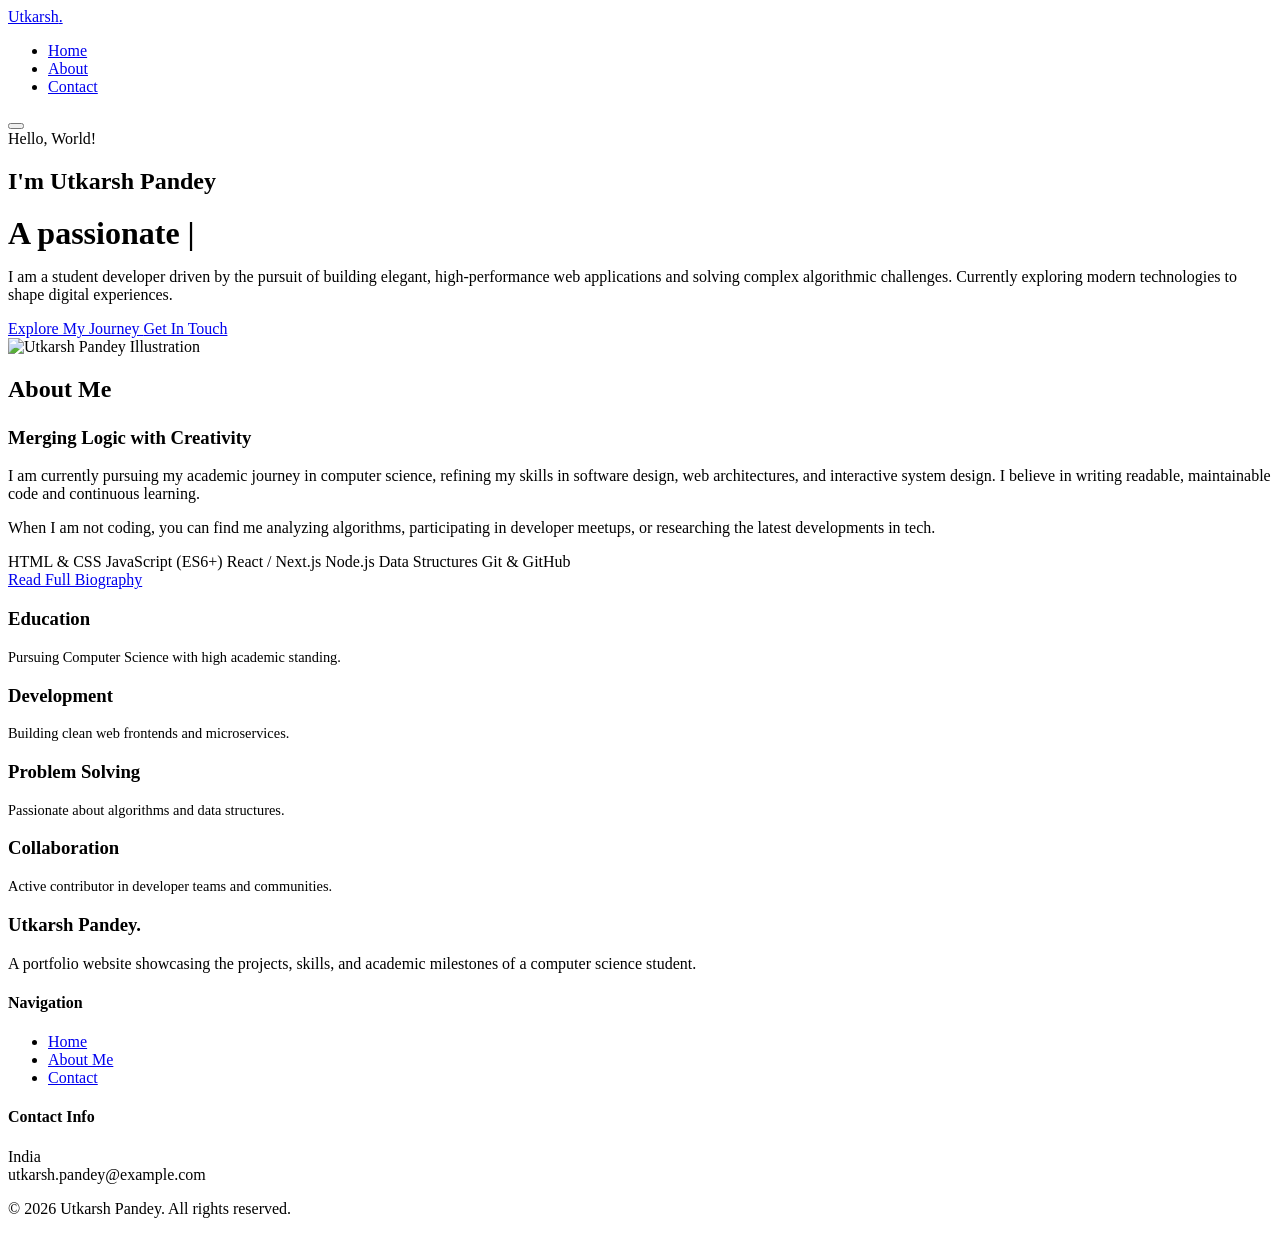
==== index.html @ 1f3bbfc1 "Add files via upload" ====
<!DOCTYPE html>
<html lang="en">
<head>
  <meta charset="UTF-8">
  <meta name="viewport" content="width=device-width, initial-scale=1.0">
  <meta name="description" content="Portfolio website of Utkarsh Pandey - Student, developer, and tech enthusiast. Explore projects, skills, and background.">
  <title>Utkarsh Pandey | Portfolio</title>
  <!-- CSS Stylesheet -->
  <link rel="stylesheet" href="css/style.css">
  <!-- Lucide Icons CDN -->
  <script src="https://unpkg.com/lucide@latest"></script>
</head>
<body>

  <!-- --- HEADER / NAVIGATION --- -->
  <header class="header" id="header">
    <div class="container nav-container">
      <a href="index.html" class="logo">
        Utkarsh<span class="logo-dot">.</span>
      </a>
      
      <nav>
        <ul class="nav-menu" id="navMenu">
          <li><a href="index.html" class="nav-link">Home</a></li>
          <li><a href="about.html" class="nav-link">About</a></li>
          <li><a href="contact.html" class="nav-link">Contact</a></li>
        </ul>
      </nav>

      <button class="nav-toggle" id="navToggle" aria-label="Toggle navigation">
        <span class="hamburger-line"></span>
        <span class="hamburger-line"></span>
        <span class="hamburger-line"></span>
      </button>
    </div>
  </header>

  <!-- --- HERO SECTION --- -->
  <section class="hero">
    <div class="container hero-grid">
      <div class="hero-content reveal">
        <span class="hero-subtitle">Hello, World!</span>
        <h1 class="hero-title">I'm Utkarsh Pandey</h1>
        <h2 style="font-size: 2rem; border: none; margin: 1rem 0; font-weight: 600;">
          A passionate <span class="typed-text" style="color: var(--primary);"></span><span class="typed-cursor">|</span>
        </h2>
        <p class="hero-description">
          I am a student developer driven by the pursuit of building elegant, high-performance web applications and solving complex algorithmic challenges. Currently exploring modern technologies to shape digital experiences.
        </p>
        <div class="hero-cta">
          <a href="about.html" class="btn btn-primary">
            Explore My Journey
            <i data-lucide="arrow-right" style="width: 18px; height: 18px;"></i>
          </a>
          <a href="contact.html" class="btn btn-secondary">Get In Touch</a>
        </div>
      </div>
      
      <div class="hero-image-wrapper reveal reveal-delay-2">
        <div class="hero-blob"></div>
        <div class="hero-image-card">
          <img src="images/avatar.png" alt="Utkarsh Pandey Illustration" class="hero-avatar">
        </div>
      </div>
    </div>
  </section>

  <!-- --- QUICK ABOUT SECTION --- -->
  <section class="quick-about">
    <div class="container">
      <div class="about-summary-grid">
        <div class="about-summary-text reveal">
          <h2>About Me</h2>
          <h3 style="margin-top: 1.5rem;">Merging Logic with Creativity</h3>
          <p>
            I am currently pursuing my academic journey in computer science, refining my skills in software design, web architectures, and interactive system design. I believe in writing readable, maintainable code and continuous learning.
          </p>
          <p>
            When I am not coding, you can find me analyzing algorithms, participating in developer meetups, or researching the latest developments in tech.
          </p>
          
          <div class="skills-preview-list">
            <span class="skill-tag">HTML & CSS</span>
            <span class="skill-tag">JavaScript (ES6+)</span>
            <span class="skill-tag">React / Next.js</span>
            <span class="skill-tag">Node.js</span>
            <span class="skill-tag">Data Structures</span>
            <span class="skill-tag">Git & GitHub</span>
          </div>
          
          <a href="about.html" class="btn btn-outline" style="margin-top: 1rem;">
            Read Full Biography
          </a>
        </div>

        <div class="highlights-cards">
          <div class="highlight-card glass-card reveal">
            <div class="highlight-icon">
              <i data-lucide="graduation-cap"></i>
            </div>
            <h3>Education</h3>
            <p style="font-size: 0.9rem;">Pursuing Computer Science with high academic standing.</p>
          </div>

          <div class="highlight-card glass-card reveal reveal-delay-1">
            <div class="highlight-icon">
              <i data-lucide="code-2"></i>
            </div>
            <h3>Development</h3>
            <p style="font-size: 0.9rem;">Building clean web frontends and microservices.</p>
          </div>

          <div class="highlight-card glass-card reveal reveal-delay-2">
            <div class="highlight-icon">
              <i data-lucide="zap"></i>
            </div>
            <h3>Problem Solving</h3>
            <p style="font-size: 0.9rem;">Passionate about algorithms and data structures.</p>
          </div>

          <div class="highlight-card glass-card reveal reveal-delay-3">
            <div class="highlight-icon">
              <i data-lucide="users"></i>
            </div>
            <h3>Collaboration</h3>
            <p style="font-size: 0.9rem;">Active contributor in developer teams and communities.</p>
          </div>
        </div>
      </div>
    </div>
  </section>

  <!-- --- FOOTER --- -->
  <footer class="footer">
    <div class="container footer-grid">
      <div class="footer-about">
        <h3>Utkarsh Pandey.</h3>
        <p>A portfolio website showcasing the projects, skills, and academic milestones of a computer science student.</p>
        <div class="footer-socials">
          <a href="https://github.com" target="_blank" class="social-icon" aria-label="GitHub">
            <i data-lucide="github"></i>
          </a>
          <a href="https://linkedin.com" target="_blank" class="social-icon" aria-label="LinkedIn">
            <i data-lucide="linkedin"></i>
          </a>
          <a href="https://twitter.com" target="_blank" class="social-icon" aria-label="Twitter">
            <i data-lucide="twitter"></i>
          </a>
          <a href="mailto:utkarsh@example.com" class="social-icon" aria-label="Email">
            <i data-lucide="mail"></i>
          </a>
        </div>
      </div>

      <div class="footer-links">
        <h4>Navigation</h4>
        <ul class="footer-links-list">
          <li><a href="index.html">Home</a></li>
          <li><a href="about.html">About Me</a></li>
          <li><a href="contact.html">Contact</a></li>
        </ul>
      </div>

      <div class="footer-contact">
        <h4>Contact Info</h4>
        <div class="footer-contact-info">
          <div class="footer-contact-item">
            <i data-lucide="map-pin"></i>
            <span>India</span>
          </div>
          <div class="footer-contact-item">
            <i data-lucide="mail"></i>
            <span>utkarsh.pandey@example.com</span>
          </div>
        </div>
      </div>
    </div>
    <div class="footer-bottom">
      <p>&copy; 2026 Utkarsh Pandey. All rights reserved.</p>
    </div>
  </footer>

  <!-- JS Logic -->
  <script src="js/main.js"></script>
  <script>
    // Initialize Lucide icons
    lucide.createIcons();
  </script>
</body>
</html>
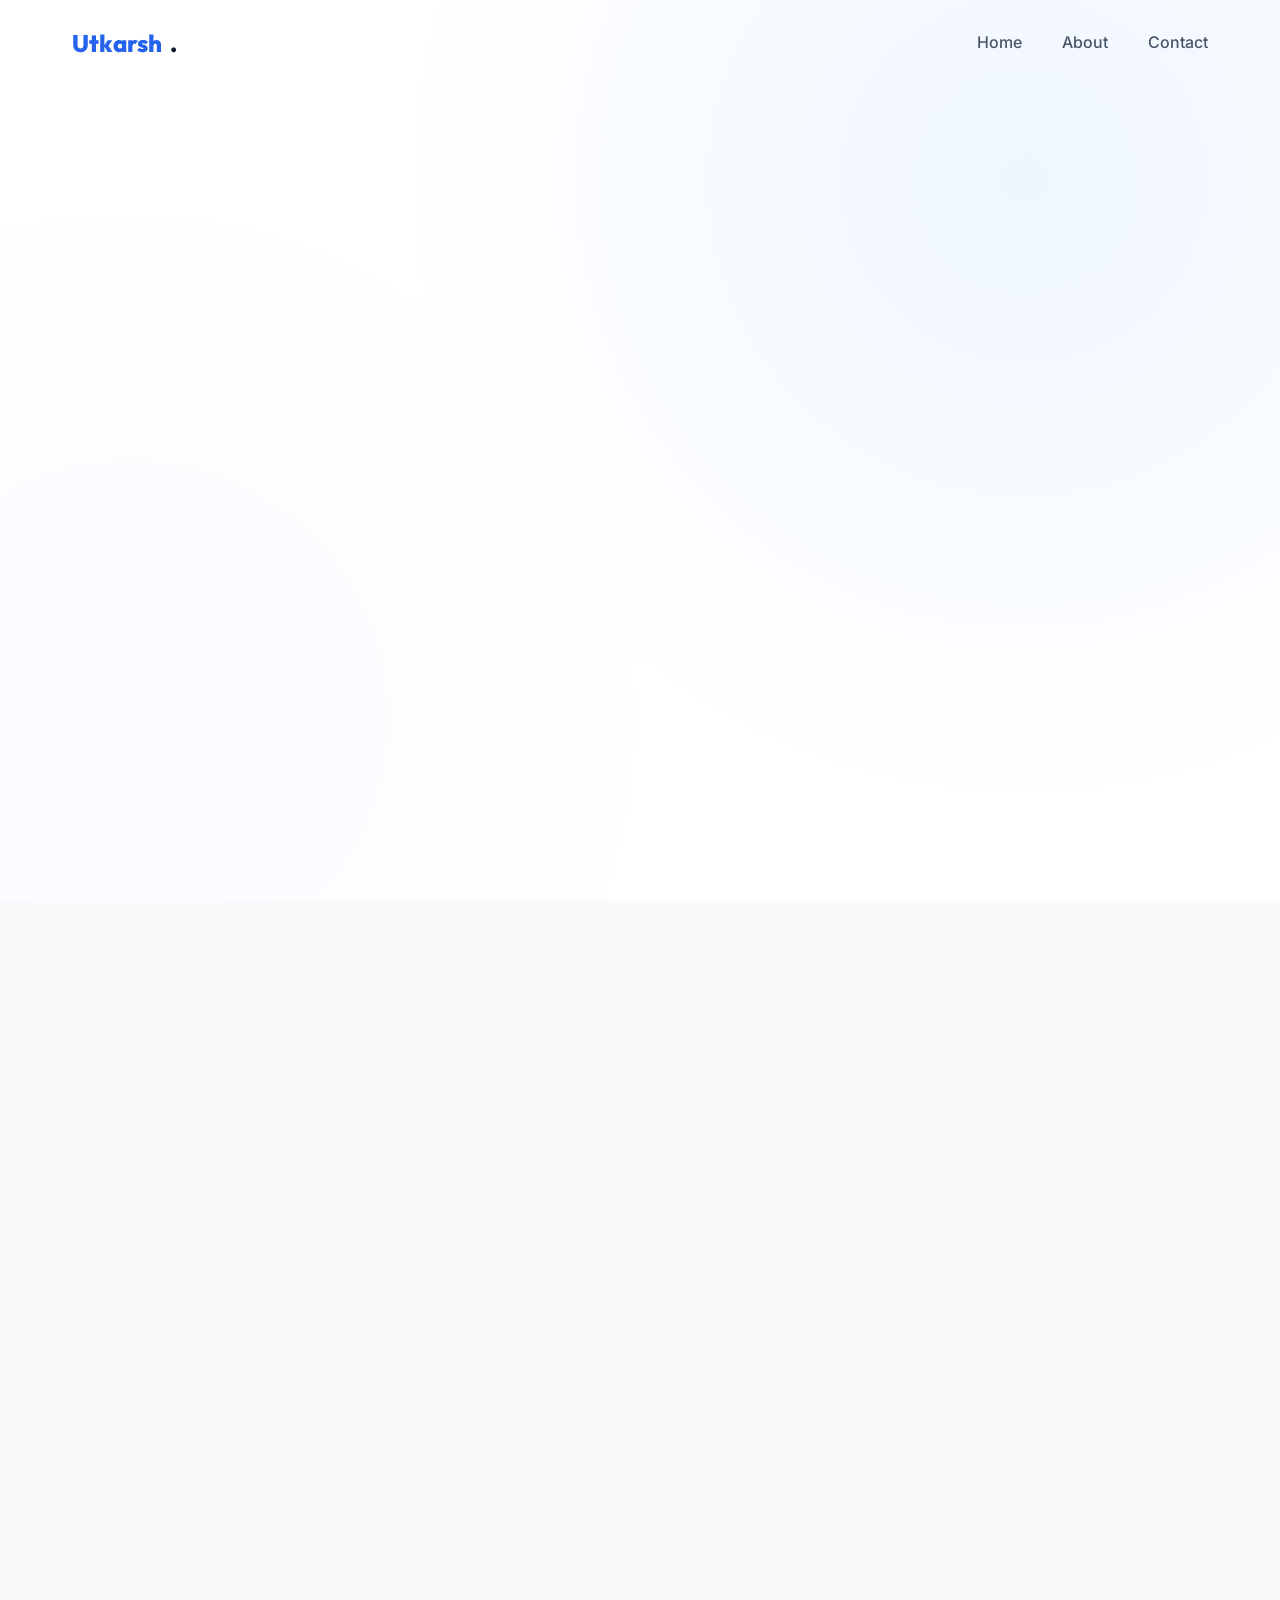
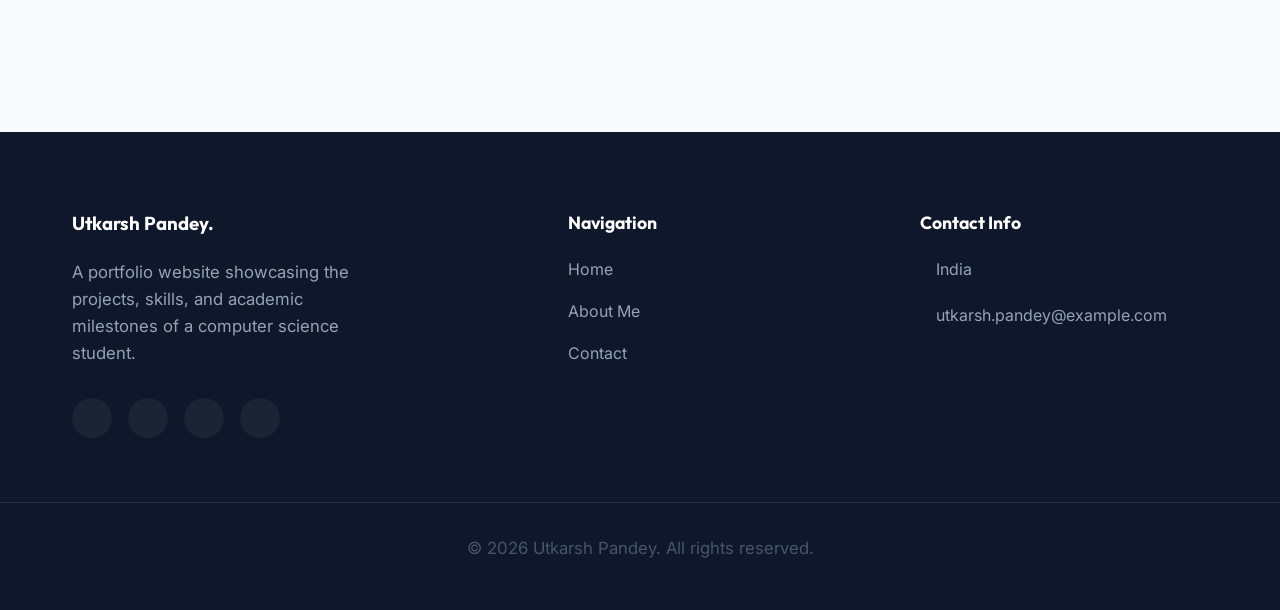
==== commit 58e364b5: "Update stylesheet link in index.html" ====
--- a/index.html
+++ b/index.html
@@ -6,7 +6,7 @@
   <meta name="description" content="Portfolio website of Utkarsh Pandey - Student, developer, and tech enthusiast. Explore projects, skills, and background.">
   <title>Utkarsh Pandey | Portfolio</title>
   <!-- CSS Stylesheet -->
-  <link rel="stylesheet" href="css/style.css">
+  <link rel="stylesheet" href="style.css">
   <!-- Lucide Icons CDN -->
   <script src="https://unpkg.com/lucide@latest"></script>
 </head>
--- a/style.css
+++ b/style.css
@@ -0,0 +1,1098 @@
+@import url('https://fonts.googleapis.com/css2?family=Inter:wght@300;400;500;600&family=Outfit:wght@400;500;600;700;800&display=swap');
+
+/* --- CUSTOM VARIABLES --- */
+:root {
+  --font-primary: 'Inter', sans-serif;
+  --font-heading: 'Outfit', sans-serif;
+
+  /* Color Palette - Blue & White Theme */
+  --bg-primary: #ffffff;
+  --bg-secondary: #f8fafc;
+  --bg-tertiary: #f1f5f9;
+  --bg-glass: rgba(255, 255, 255, 0.75);
+  --border-glass: rgba(255, 255, 255, 0.5);
+
+  --primary: #2563eb;          /* Vibrant royal blue */
+  --primary-hover: #1d4ed8;    /* Darker royal blue */
+  --primary-light: #eff6ff;    /* Light sky-blue tint */
+  --text-dark: #0f172a;        /* Deep slate navy */
+  --text-muted: #475569;       /* Slate gray */
+  --text-light: #94a3b8;       /* Light gray for sub-elements */
+  
+  --shadow-sm: 0 2px 8px rgba(37, 99, 235, 0.04);
+  --shadow-md: 0 10px 30px -10px rgba(37, 99, 235, 0.08);
+  --shadow-lg: 0 20px 40px -15px rgba(37, 99, 235, 0.12);
+  --shadow-glass: 0 8px 32px 0 rgba(31, 38, 135, 0.06);
+
+  --radius-sm: 8px;
+  --radius-md: 16px;
+  --radius-lg: 24px;
+  --radius-full: 9999px;
+
+  --transition-fast: 0.2s cubic-bezier(0.4, 0, 0.2, 1);
+  --transition-normal: 0.3s cubic-bezier(0.4, 0, 0.2, 1);
+  --transition-slow: 0.5s cubic-bezier(0.4, 0, 0.2, 1);
+
+  --max-width: 1200px;
+}
+
+/* --- RESET & BASICS --- */
+* {
+  margin: 0;
+  padding: 0;
+  box-sizing: border-box;
+}
+
+html {
+  scroll-behavior: smooth;
+  font-size: 16px;
+}
+
+body {
+  font-family: var(--font-primary);
+  background-color: var(--bg-primary);
+  color: var(--text-dark);
+  line-height: 1.6;
+  overflow-x: hidden;
+  -webkit-font-smoothing: antialiased;
+}
+
+a {
+  text-decoration: none;
+  color: inherit;
+  transition: var(--transition-fast);
+}
+
+ul {
+  list-style: none;
+}
+
+img {
+  max-width: 100%;
+  height: auto;
+  display: block;
+}
+
+/* --- TYPOGRAPHY --- */
+h1, h2, h3, h4, h5, h6 {
+  font-family: var(--font-heading);
+  font-weight: 700;
+  color: var(--text-dark);
+  line-height: 1.25;
+}
+
+h1 {
+  font-size: clamp(2.5rem, 5vw, 4rem);
+  font-weight: 800;
+  letter-spacing: -0.02em;
+}
+
+h2 {
+  font-size: clamp(1.8rem, 4vw, 2.5rem);
+  margin-bottom: 1rem;
+  position: relative;
+  display: inline-block;
+}
+
+h2::after {
+  content: '';
+  position: absolute;
+  left: 0;
+  bottom: -6px;
+  width: 40px;
+  height: 4px;
+  background-color: var(--primary);
+  border-radius: var(--radius-full);
+  transition: var(--transition-normal);
+}
+
+section:hover h2::after {
+  width: 70px;
+}
+
+p {
+  color: var(--text-muted);
+  font-size: 1.05rem;
+}
+
+/* --- CONTAINERS & SECTIONS --- */
+.container {
+  max-width: var(--max-width);
+  margin: 0 auto;
+  padding: 0 2rem;
+  width: 100%;
+}
+
+section {
+  padding: 8rem 0;
+  position: relative;
+}
+
+.section-header {
+  text-align: center;
+  margin-bottom: 5rem;
+  max-width: 600px;
+  margin-left: auto;
+  margin-right: auto;
+}
+
+.section-header h2::after {
+  left: 50%;
+  transform: translateX(-50%);
+}
+
+.section-header:hover h2::after {
+  width: 70px;
+  transform: translateX(-50%);
+}
+
+.section-header p {
+  font-size: 1.1rem;
+  margin-top: 1rem;
+}
+
+/* --- GLASSMORPHISM CARD --- */
+.glass-card {
+  background: var(--bg-glass);
+  backdrop-filter: blur(12px);
+  -webkit-backdrop-filter: blur(12px);
+  border: 1px solid var(--border-glass);
+  border-radius: var(--radius-md);
+  box-shadow: var(--shadow-glass);
+  transition: var(--transition-normal);
+}
+
+.glass-card:hover {
+  transform: translateY(-5px);
+  box-shadow: var(--shadow-lg), var(--shadow-glass);
+  border-color: rgba(37, 99, 235, 0.2);
+}
+
+/* --- BUTTONS --- */
+.btn {
+  display: inline-flex;
+  align-items: center;
+  justify-content: center;
+  gap: 0.5rem;
+  font-family: var(--font-heading);
+  font-weight: 600;
+  padding: 0.875rem 1.75rem;
+  border-radius: var(--radius-sm);
+  cursor: pointer;
+  transition: var(--transition-normal);
+  font-size: 1rem;
+  border: none;
+  outline: none;
+}
+
+.btn-primary {
+  background-color: var(--primary);
+  color: var(--bg-primary);
+  box-shadow: 0 4px 14px rgba(37, 99, 235, 0.3);
+}
+
+.btn-primary:hover {
+  background-color: var(--primary-hover);
+  transform: translateY(-2px);
+  box-shadow: 0 6px 20px rgba(37, 99, 235, 0.4);
+}
+
+.btn-secondary {
+  background-color: var(--primary-light);
+  color: var(--primary);
+  border: 1px solid rgba(37, 99, 235, 0.1);
+}
+
+.btn-secondary:hover {
+  background-color: rgba(37, 99, 235, 0.1);
+  transform: translateY(-2px);
+}
+
+.btn-outline {
+  background-color: transparent;
+  color: var(--primary);
+  border: 2px solid var(--primary);
+}
+
+.btn-outline:hover {
+  background-color: var(--primary);
+  color: var(--bg-primary);
+  transform: translateY(-2px);
+  box-shadow: 0 4px 14px rgba(37, 99, 235, 0.2);
+}
+
+/* --- NAVIGATION HEADER --- */
+.header {
+  position: fixed;
+  top: 0;
+  left: 0;
+  width: 100%;
+  z-index: 1000;
+  transition: var(--transition-normal);
+  padding: 1.5rem 0;
+}
+
+.header.scrolled {
+  background: rgba(255, 255, 255, 0.85);
+  backdrop-filter: blur(16px);
+  -webkit-backdrop-filter: blur(16px);
+  padding: 1rem 0;
+  box-shadow: var(--shadow-sm);
+  border-bottom: 1px solid rgba(226, 232, 240, 0.8);
+}
+
+.nav-container {
+  display: flex;
+  align-items: center;
+  justify-content: space-between;
+}
+
+.logo {
+  font-family: var(--font-heading);
+  font-weight: 800;
+  font-size: 1.5rem;
+  color: var(--primary);
+  display: flex;
+  align-items: center;
+  gap: 0.5rem;
+}
+
+.logo-dot {
+  color: var(--text-dark);
+}
+
+.nav-menu {
+  display: flex;
+  align-items: center;
+  gap: 2.5rem;
+}
+
+.nav-link {
+  font-weight: 500;
+  color: var(--text-muted);
+  position: relative;
+  padding: 0.25rem 0;
+}
+
+.nav-link:hover, .nav-link.active {
+  color: var(--primary);
+}
+
+.nav-link::after {
+  content: '';
+  position: absolute;
+  bottom: 0;
+  left: 0;
+  width: 0;
+  height: 2px;
+  background-color: var(--primary);
+  transition: var(--transition-normal);
+}
+
+.nav-link:hover::after, .nav-link.active::after {
+  width: 100%;
+}
+
+.nav-toggle {
+  display: none;
+  background: none;
+  border: none;
+  cursor: pointer;
+  padding: 0.5rem;
+  z-index: 1001;
+}
+
+.hamburger-line {
+  display: block;
+  width: 24px;
+  height: 2px;
+  margin: 5px 0;
+  background-color: var(--text-dark);
+  transition: var(--transition-normal);
+}
+
+/* --- HERO SECTION --- */
+.hero {
+  min-height: 100vh;
+  display: flex;
+  align-items: center;
+  background: radial-gradient(circle at 80% 20%, var(--primary-light) 0%, transparent 50%),
+              radial-gradient(circle at 10% 80%, rgba(37, 99, 235, 0.03) 0%, transparent 40%);
+  padding-top: 6rem;
+}
+
+.hero-grid {
+  display: grid;
+  grid-template-columns: 1.2fr 0.8fr;
+  gap: 4rem;
+  align-items: center;
+}
+
+.hero-subtitle {
+  color: var(--primary);
+  font-weight: 600;
+  font-size: 1.1rem;
+  letter-spacing: 0.1em;
+  text-transform: uppercase;
+  margin-bottom: 1rem;
+  display: inline-block;
+}
+
+.hero-title span {
+  color: var(--primary);
+}
+
+.typed-cursor {
+  font-weight: 100;
+  animation: blink 0.7s infinite;
+}
+
+.hero-description {
+  font-size: 1.2rem;
+  margin: 1.5rem 0 2.5rem 0;
+  max-width: 600px;
+}
+
+.hero-cta {
+  display: flex;
+  gap: 1rem;
+  flex-wrap: wrap;
+}
+
+.hero-image-wrapper {
+  position: relative;
+  display: flex;
+  justify-content: center;
+  align-items: center;
+}
+
+.hero-blob {
+  position: absolute;
+  width: 110%;
+  height: 110%;
+  background: radial-gradient(circle, var(--primary-light) 0%, rgba(37, 99, 235, 0.05) 70%);
+  filter: blur(40px);
+  z-index: -1;
+  animation: blob-float 10s ease-in-out infinite alternate;
+}
+
+.hero-image-card {
+  width: 100%;
+  max-width: 380px;
+  aspect-ratio: 1;
+  background: white;
+  padding: 1.5rem;
+  border-radius: var(--radius-lg);
+  box-shadow: var(--shadow-lg);
+  border: 1px solid rgba(226, 232, 240, 0.8);
+  transform: rotate(3deg);
+  transition: var(--transition-slow);
+}
+
+.hero-image-card:hover {
+  transform: rotate(0deg) scale(1.02);
+}
+
+.hero-avatar {
+  width: 100%;
+  height: 100%;
+  object-fit: cover;
+  border-radius: var(--radius-md);
+  background-color: var(--primary-light);
+}
+
+/* --- QUICK ABOUT SECTION (HOME) --- */
+.quick-about {
+  background-color: var(--bg-secondary);
+}
+
+.about-summary-grid {
+  display: grid;
+  grid-template-columns: 1fr 1fr;
+  gap: 5rem;
+  align-items: center;
+}
+
+.about-summary-text h3 {
+  font-size: 1.75rem;
+  margin-bottom: 1rem;
+}
+
+.about-summary-text p {
+  margin-bottom: 1.5rem;
+}
+
+.skills-preview-list {
+  display: flex;
+  flex-wrap: wrap;
+  gap: 0.75rem;
+  margin: 1.5rem 0 2rem 0;
+}
+
+.skill-tag {
+  background: white;
+  color: var(--text-muted);
+  font-weight: 500;
+  font-size: 0.875rem;
+  padding: 0.5rem 1rem;
+  border-radius: var(--radius-full);
+  border: 1px solid rgba(226, 232, 240, 1);
+  transition: var(--transition-fast);
+}
+
+.skill-tag:hover {
+  border-color: var(--primary);
+  color: var(--primary);
+  transform: translateY(-2px);
+}
+
+.highlights-cards {
+  display: grid;
+  grid-template-columns: repeat(2, 1fr);
+  gap: 1.5rem;
+}
+
+.highlight-card {
+  padding: 2.5rem 2rem;
+  text-align: center;
+}
+
+.highlight-icon {
+  width: 54px;
+  height: 54px;
+  background-color: var(--primary-light);
+  border-radius: var(--radius-md);
+  display: flex;
+  align-items: center;
+  justify-content: center;
+  color: var(--primary);
+  margin: 0 auto 1.5rem auto;
+  transition: var(--transition-normal);
+}
+
+.highlight-card:hover .highlight-icon {
+  background-color: var(--primary);
+  color: white;
+  transform: scale(1.1) rotate(5deg);
+}
+
+.highlight-card h3 {
+  font-size: 1.25rem;
+  margin-bottom: 0.5rem;
+}
+
+/* --- FULL ABOUT PAGE --- */
+.about-page-hero {
+  padding-top: 10rem;
+  padding-bottom: 4rem;
+  background: linear-gradient(180deg, var(--primary-light) 0%, transparent 100%);
+}
+
+.about-intro-grid {
+  display: grid;
+  grid-template-columns: 0.8fr 1.2fr;
+  gap: 4rem;
+  margin-top: 3rem;
+}
+
+.about-intro-img-card {
+  background: white;
+  padding: 1rem;
+  border-radius: var(--radius-md);
+  box-shadow: var(--shadow-md);
+  border: 1px solid rgba(226, 232, 240, 0.8);
+  height: fit-content;
+}
+
+.about-intro-img {
+  width: 100%;
+  border-radius: calc(var(--radius-md) - 8px);
+}
+
+.about-intro-details h3 {
+  font-size: 1.75rem;
+  margin-bottom: 1rem;
+  color: var(--primary);
+}
+
+.about-intro-details p {
+  margin-bottom: 1.5rem;
+  font-size: 1.1rem;
+}
+
+.profile-info-grid {
+  display: grid;
+  grid-template-columns: repeat(2, 1fr);
+  gap: 1.5rem;
+  margin-top: 2rem;
+}
+
+.info-item {
+  display: flex;
+  gap: 1rem;
+  align-items: center;
+}
+
+.info-item-icon {
+  width: 42px;
+  height: 42px;
+  border-radius: 50%;
+  background: var(--primary-light);
+  color: var(--primary);
+  display: flex;
+  align-items: center;
+  justify-content: center;
+  flex-shrink: 0;
+}
+
+.info-item-content span {
+  display: block;
+  font-size: 0.85rem;
+  color: var(--text-light);
+}
+
+.info-item-content p {
+  font-weight: 600;
+  font-size: 0.95rem;
+  color: var(--text-dark);
+  margin: 0;
+}
+
+/* Timeline component */
+.education-section {
+  background-color: var(--bg-secondary);
+}
+
+.timeline {
+  position: relative;
+  max-width: 800px;
+  margin: 0 auto;
+}
+
+.timeline::after {
+  content: '';
+  position: absolute;
+  width: 2px;
+  background-color: rgba(37, 99, 235, 0.2);
+  top: 0;
+  bottom: 0;
+  left: 50%;
+  margin-left: -1px;
+}
+
+.timeline-item {
+  padding: 10px 40px;
+  position: relative;
+  background-color: inherit;
+  width: 50%;
+}
+
+.timeline-item::after {
+  content: '';
+  position: absolute;
+  width: 16px;
+  height: 16px;
+  right: -8px;
+  background-color: white;
+  border: 4px solid var(--primary);
+  top: 15px;
+  border-radius: 50%;
+  z-index: 1;
+  transition: var(--transition-normal);
+}
+
+.timeline-item.left {
+  left: 0;
+}
+
+.timeline-item.right {
+  left: 50%;
+}
+
+.timeline-item.right::after {
+  left: -8px;
+}
+
+.timeline-content {
+  padding: 2rem;
+  position: relative;
+}
+
+.timeline-content h3 {
+  font-size: 1.25rem;
+  margin-bottom: 0.25rem;
+}
+
+.timeline-date {
+  color: var(--primary);
+  font-weight: 600;
+  font-size: 0.9rem;
+  display: block;
+  margin-bottom: 1rem;
+}
+
+.timeline-content p {
+  font-size: 0.95rem;
+}
+
+.timeline-item:hover::after {
+  background-color: var(--primary);
+  transform: scale(1.3);
+}
+
+/* Skills grid */
+.skills-grid {
+  display: grid;
+  grid-template-columns: repeat(3, 1fr);
+  gap: 2rem;
+}
+
+.skill-category {
+  padding: 2.5rem;
+}
+
+.skill-category-title {
+  display: flex;
+  align-items: center;
+  gap: 0.75rem;
+  margin-bottom: 2rem;
+}
+
+.skill-category-title h3 {
+  font-size: 1.35rem;
+}
+
+.skill-category-title i {
+  color: var(--primary);
+  font-size: 1.5rem;
+}
+
+.skills-list-items {
+  display: flex;
+  flex-direction: column;
+  gap: 1.25rem;
+}
+
+.skill-item-info {
+  display: flex;
+  justify-content: space-between;
+  margin-bottom: 0.5rem;
+  font-weight: 500;
+  font-size: 0.95rem;
+}
+
+.skill-progress-bg {
+  height: 6px;
+  background-color: var(--bg-tertiary);
+  border-radius: var(--radius-full);
+  overflow: hidden;
+}
+
+.skill-progress-bar {
+  height: 100%;
+  background-color: var(--primary);
+  border-radius: var(--radius-full);
+  transform: scaleX(0);
+  transform-origin: left;
+  transition: transform 1s cubic-bezier(0.1, 1, 0.1, 1);
+}
+
+.skills-grid.animate-skills .skill-progress-bar {
+  transform: scaleX(1);
+}
+
+/* --- CONTACT PAGE --- */
+.contact-page {
+  padding-top: 10rem;
+  background: linear-gradient(180deg, var(--primary-light) 0%, transparent 100%);
+}
+
+.contact-grid {
+  display: grid;
+  grid-template-columns: 0.8fr 1.2fr;
+  gap: 4rem;
+  align-items: flex-start;
+  margin-top: 3rem;
+}
+
+.contact-info-panel {
+  display: flex;
+  flex-direction: column;
+  gap: 1.5rem;
+}
+
+.contact-info-card {
+  padding: 2rem;
+  display: flex;
+  gap: 1.5rem;
+  align-items: center;
+}
+
+.contact-info-card .icon-box {
+  width: 50px;
+  height: 50px;
+  border-radius: var(--radius-sm);
+  background-color: var(--primary-light);
+  color: var(--primary);
+  display: flex;
+  align-items: center;
+  justify-content: center;
+  flex-shrink: 0;
+}
+
+.contact-info-card h4 {
+  font-size: 1.1rem;
+  margin-bottom: 0.25rem;
+}
+
+.contact-info-card p {
+  font-size: 0.95rem;
+  margin: 0;
+}
+
+.contact-form-container {
+  padding: 3rem;
+}
+
+.form-title {
+  margin-bottom: 2rem;
+}
+
+.form-group {
+  position: relative;
+  margin-bottom: 2rem;
+}
+
+.form-control {
+  width: 100%;
+  padding: 1rem 0.5rem;
+  font-family: var(--font-primary);
+  font-size: 1rem;
+  border: none;
+  border-bottom: 2px solid rgba(226, 232, 240, 1);
+  background: transparent;
+  outline: none;
+  transition: var(--transition-normal);
+  color: var(--text-dark);
+}
+
+.form-label {
+  position: absolute;
+  left: 0.5rem;
+  top: 1rem;
+  color: var(--text-light);
+  font-size: 1rem;
+  pointer-events: none;
+  transition: var(--transition-normal);
+}
+
+/* Floating Label Effects */
+.form-control:focus ~ .form-label,
+.form-control:not(:placeholder-shown) ~ .form-label {
+  top: -10px;
+  font-size: 0.8rem;
+  color: var(--primary);
+  font-weight: 600;
+}
+
+.form-control:focus {
+  border-color: var(--primary);
+}
+
+textarea.form-control {
+  min-height: 120px;
+  resize: vertical;
+}
+
+.error-message {
+  color: #ef4444;
+  font-size: 0.8rem;
+  margin-top: 0.25rem;
+  display: none;
+}
+
+.form-control.invalid {
+  border-color: #ef4444;
+}
+
+.form-control.invalid ~ .form-label {
+  color: #ef4444;
+}
+
+/* Form success message */
+.form-success-alert {
+  background-color: #d1fae5;
+  border: 1px solid #10b981;
+  color: #065f46;
+  padding: 1.5rem;
+  border-radius: var(--radius-sm);
+  margin-bottom: 2rem;
+  display: flex;
+  align-items: center;
+  gap: 1rem;
+  animation: slideDown 0.3s ease-out;
+}
+
+/* --- FOOTER --- */
+.footer {
+  background-color: var(--text-dark);
+  color: white;
+  padding: 5rem 0 3rem 0;
+}
+
+.footer-grid {
+  display: grid;
+  grid-template-columns: 1.5fr 1fr 1fr;
+  gap: 4rem;
+  margin-bottom: 4rem;
+}
+
+.footer-about h3 {
+  color: white;
+  margin-bottom: 1.5rem;
+}
+
+.footer-about p {
+  color: var(--text-light);
+  margin-bottom: 2rem;
+  max-width: 320px;
+}
+
+.footer-socials {
+  display: flex;
+  gap: 1rem;
+}
+
+.social-icon {
+  width: 40px;
+  height: 40px;
+  border-radius: 50%;
+  background-color: rgba(255, 255, 255, 0.05);
+  display: flex;
+  align-items: center;
+  justify-content: center;
+  color: var(--text-light);
+  transition: var(--transition-normal);
+}
+
+.social-icon:hover {
+  background-color: var(--primary);
+  color: white;
+  transform: translateY(-3px);
+}
+
+.footer-links h4, .footer-contact h4 {
+  color: white;
+  margin-bottom: 1.5rem;
+  font-size: 1.1rem;
+}
+
+.footer-links-list {
+  display: flex;
+  flex-direction: column;
+  gap: 1rem;
+}
+
+.footer-links-list a {
+  color: var(--text-light);
+}
+
+.footer-links-list a:hover {
+  color: var(--primary-light);
+  padding-left: 5px;
+}
+
+.footer-contact-info {
+  display: flex;
+  flex-direction: column;
+  gap: 1.25rem;
+}
+
+.footer-contact-item {
+  display: flex;
+  gap: 1rem;
+  color: var(--text-light);
+}
+
+.footer-contact-item i {
+  color: var(--primary);
+  flex-shrink: 0;
+  margin-top: 0.2rem;
+}
+
+.footer-bottom {
+  border-top: 1px solid rgba(255, 255, 255, 0.1);
+  padding-top: 2rem;
+  text-align: center;
+  color: var(--text-light);
+  font-size: 0.9rem;
+}
+
+/* --- ANIMATIONS & UTILITIES --- */
+@keyframes blink {
+  0%, 100% { opacity: 1; }
+  50% { opacity: 0; }
+}
+
+@keyframes blob-float {
+  0% { transform: translate(0, 0) scale(1); }
+  100% { transform: translate(5%, 5%) scale(1.08); }
+}
+
+@keyframes slideDown {
+  from { transform: translateY(-20px); opacity: 0; }
+  to { transform: translateY(0); opacity: 1; }
+}
+
+/* Scroll Fade In Animations via JS and CSS */
+.reveal {
+  opacity: 0;
+  transform: translateY(30px);
+  transition: opacity 0.8s ease-out, transform 0.8s cubic-bezier(0.1, 1, 0.1, 1);
+}
+
+.reveal.active {
+  opacity: 1;
+  transform: translateY(0);
+}
+
+.reveal-delay-1 { transition-delay: 0.15s; }
+.reveal-delay-2 { transition-delay: 0.3s; }
+.reveal-delay-3 { transition-delay: 0.45s; }
+
+/* --- RESPONSIVE MEDIA QUERIES --- */
+@media (max-width: 992px) {
+  section {
+    padding: 6rem 0;
+  }
+  
+  .hero-grid {
+    grid-template-columns: 1fr;
+    gap: 3rem;
+    text-align: center;
+  }
+
+  .hero-description {
+    margin-left: auto;
+    margin-right: auto;
+  }
+
+  .hero-cta {
+    justify-content: center;
+  }
+
+  .hero-image-card {
+    max-width: 320px;
+    margin: 0 auto;
+  }
+
+  .about-summary-grid {
+    grid-template-columns: 1fr;
+    gap: 4rem;
+  }
+
+  .about-intro-grid {
+    grid-template-columns: 1fr;
+    gap: 3rem;
+  }
+
+  .about-intro-img-card {
+    max-width: 400px;
+    margin: 0 auto;
+  }
+
+  .timeline::after {
+    left: 31px;
+  }
+
+  .timeline-item {
+    width: 100%;
+    padding-left: 70px;
+    padding-right: 25px;
+  }
+
+  .timeline-item.left, .timeline-item.right {
+    left: 0;
+  }
+
+  .timeline-item::after {
+    left: 23px;
+  }
+
+  .skills-grid {
+    grid-template-columns: repeat(2, 1fr);
+  }
+
+  .contact-grid {
+    grid-template-columns: 1fr;
+    gap: 3rem;
+  }
+}
+
+@media (max-width: 768px) {
+  .nav-menu {
+    position: fixed;
+    top: 0;
+    right: -100%;
+    width: 300px;
+    height: 100vh;
+    background-color: white;
+    box-shadow: -10px 0 30px rgba(0,0,0,0.05);
+    flex-direction: column;
+    justify-content: center;
+    gap: 3rem;
+    transition: var(--transition-slow);
+    z-index: 999;
+  }
+
+  .nav-menu.open {
+    right: 0;
+  }
+
+  .nav-toggle {
+    display: block;
+  }
+
+  .nav-toggle.open .hamburger-line:nth-child(1) {
+    transform: translateY(7px) rotate(45deg);
+  }
+
+  .nav-toggle.open .hamburger-line:nth-child(2) {
+    opacity: 0;
+  }
+
+  .nav-toggle.open .hamburger-line:nth-child(3) {
+    transform: translateY(-7px) rotate(-45deg);
+  }
+
+  .skills-grid {
+    grid-template-columns: 1fr;
+  }
+
+  .footer-grid {
+    grid-template-columns: 1fr;
+    gap: 3rem;
+  }
+
+  .profile-info-grid {
+    grid-template-columns: 1fr;
+  }
+}
+
+@media (max-width: 480px) {
+  html {
+    font-size: 14px;
+  }
+  
+  .container {
+    padding: 0 1.5rem;
+  }
+
+  .highlights-cards {
+    grid-template-columns: 1fr;
+  }
+
+  .contact-form-container {
+    padding: 2rem 1.5rem;
+  }
+}
